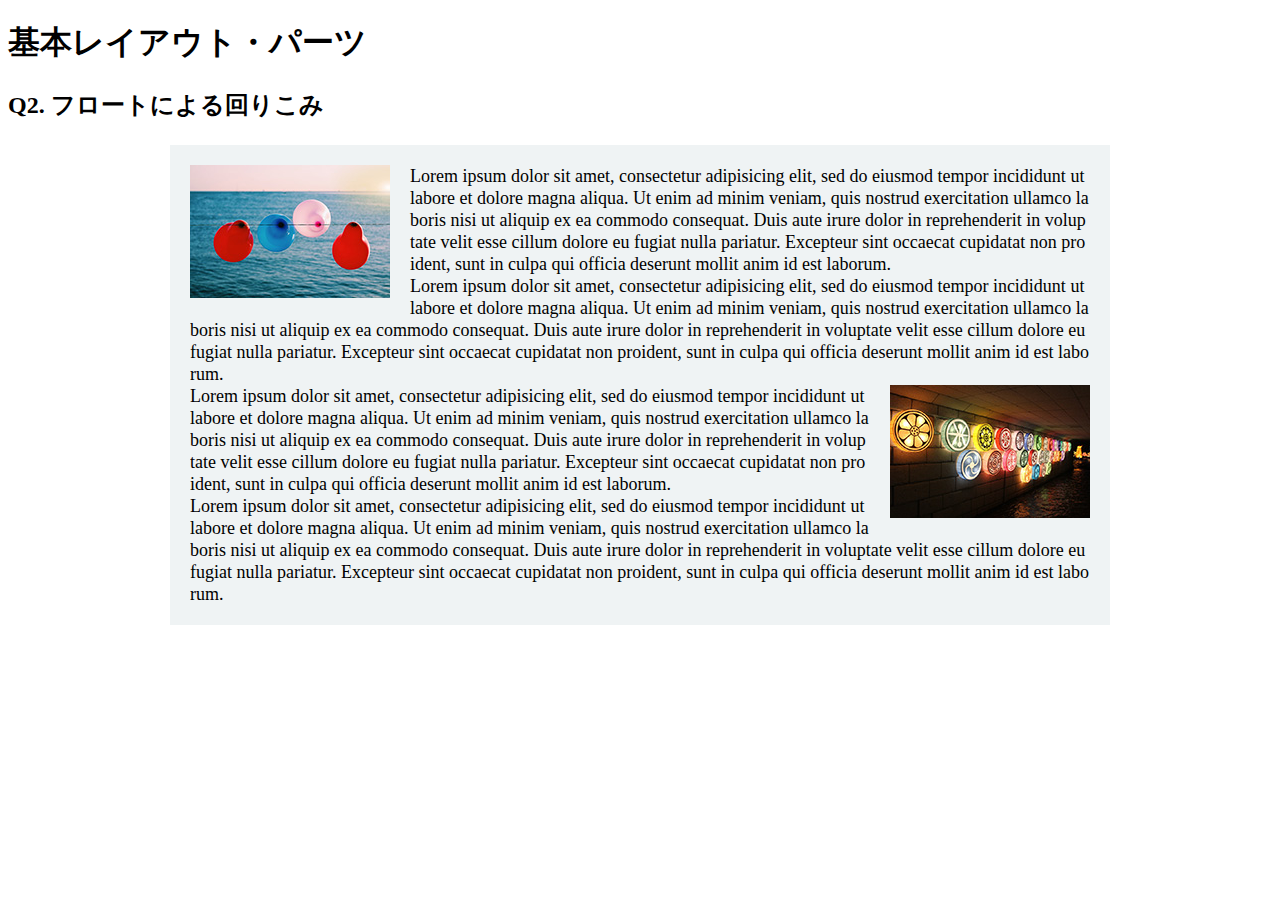
==== layout_parts/q2/index.html @ 2bd75e33 "first submit" ====
<!DOCTYPE html>
<html>
  <head>
    <meta charset="utf-8">
    <meta http-equiv="X-UA-Compatible" content="IE=edge">
    <meta name="viewport" content="width=device-width, initial-scale=1.0, maximum-scale=1.0, user-scalable=no">
    <meta name="format-detection" content="telephone=no">
    <title>基本レイアウト・パーツ</title>
    <link rel="stylesheet" href="http://gizumo-inc.github.io/sample/front-lesson/layout_parts_new/assets/css/reset.css">
    <link rel="stylesheet" href="http://gizumo-inc.github.io/sample/front-lesson/layout_parts_new/assets/css/base.css">
    <link rel="stylesheet" href="css/style.css">
  </head>
  <body>
    <div class="wrapper">
      <h1 class="title">基本レイアウト・パーツ</h1>
      <h2 class="headline">
        <p class="headline__text">Q2. フロートによる回りこみ</p>
      </h2>
      <div class="box">
        <!--
             floatは要素を横並びにするという役割を持ったプロパティですが、文字を回り込ませることができるプロパティでもあります。
             その機能を使って文字列の中に画像をまぜてきれいなレイアウトを作ることができます。
             このレイアウトはボックスで言うと、1つの大きなボックスの中に2つのボックスが縦に並んでいる状態です。文字がずっと続いているのでボックスは1つしかないと思われがちですが、2つのボックスで作っているのでそこを意識してみてください。

             画像はimgタグを使って出力します。使う画像は以下の2つです。
             1つ目の画像： "http://gizumo-inc.github.io/sample/front-lesson/layout_parts_new/assets/img/q2/thumb_1.jpg"
             2つ目の画像： "http://gizumo-inc.github.io/sample/front-lesson/layout_parts_new/assets/img/q2/thumb_2.jpg"

             ■この問題で使う大事なプロパティ
             ・margin
             ・float
        -->
        <!-- 回答はクラスq2の要素の中に書いてね -->
        <!-- すでについてるクラスにはstyleを指定しない。styleをつける場合は自分で新たにクラスをつけること -->
        <div class="q2 container">
          <div class="pg">
            <img class="thumb_1" src="img/thumb_1.jpg" alt="thumb_1">
              Lorem ipsum dolor sit amet, consectetur adipisicing elit, sed do eiusmod tempor incididunt ut labore et dolore magna aliqua. Ut enim ad minim veniam, quis nostrud exercitation ullamco laboris nisi ut aliquip ex ea commodo consequat. Duis aute irure dolor in reprehenderit in voluptate velit esse cillum dolore eu fugiat nulla pariatur. Excepteur sint occaecat cupidatat non proident, sunt in culpa qui officia deserunt mollit anim id est laborum.
              <br>
              Lorem ipsum dolor sit amet, consectetur adipisicing elit, sed do eiusmod tempor incididunt ut labore et dolore magna aliqua. Ut enim ad minim veniam, quis nostrud exercitation ullamco laboris nisi ut aliquip ex ea commodo consequat. Duis aute irure dolor in reprehenderit in voluptate velit esse cillum dolore eu fugiat nulla pariatur. Excepteur sint occaecat cupidatat non proident, sunt in culpa qui officia deserunt mollit anim id est laborum.
          </div>
          <div class="pg">
            <img class="thumb_2" src="img/thumb_2.jpg" alt="thumb_2">
              Lorem ipsum dolor sit amet, consectetur adipisicing elit, sed do eiusmod tempor incididunt ut labore et dolore magna aliqua. Ut enim ad minim veniam, quis nostrud exercitation ullamco laboris nisi ut aliquip ex ea commodo consequat. Duis aute irure dolor in reprehenderit in voluptate velit esse cillum dolore eu fugiat nulla pariatur. Excepteur sint occaecat cupidatat non proident, sunt in culpa qui officia deserunt mollit anim id est laborum.
              <br>
              Lorem ipsum dolor sit amet, consectetur adipisicing elit, sed do eiusmod tempor incididunt ut labore et dolore magna aliqua. Ut enim ad minim veniam, quis nostrud exercitation ullamco laboris nisi ut aliquip ex ea commodo consequat. Duis aute irure dolor in reprehenderit in voluptate velit esse cillum dolore eu fugiat nulla pariatur. Excepteur sint occaecat cupidatat non proident, sunt in culpa qui officia deserunt mollit anim id est laborum.
          </div>
        </div>
        <!-- 回答はクラスq2の要素の中に書いてね -->
      </div>
    </div>
  </body>
</html>
---- layout_parts/q2/css/style.css ----
@charset "UTF-8";

/* 回答はここに書いてね */
.container {
  width: 900px;
  padding: 20px;
  overflow: hidden;
  background-color: #eff3f4;
  margin: 0 auto;
}

.pg {
  font-size: 18px;
  line-height: 22px;
  overflow: auto;
  word-break: break-all;
}

.thumb_1 {
  float: left;
  margin-right: 20px;
  margin-bottom: 10px;
}

.thumb_2 {
  float: right;
  margin-left: 20px;
  margin-bottom: 10px;
}
/* 回答はここに書いてね */
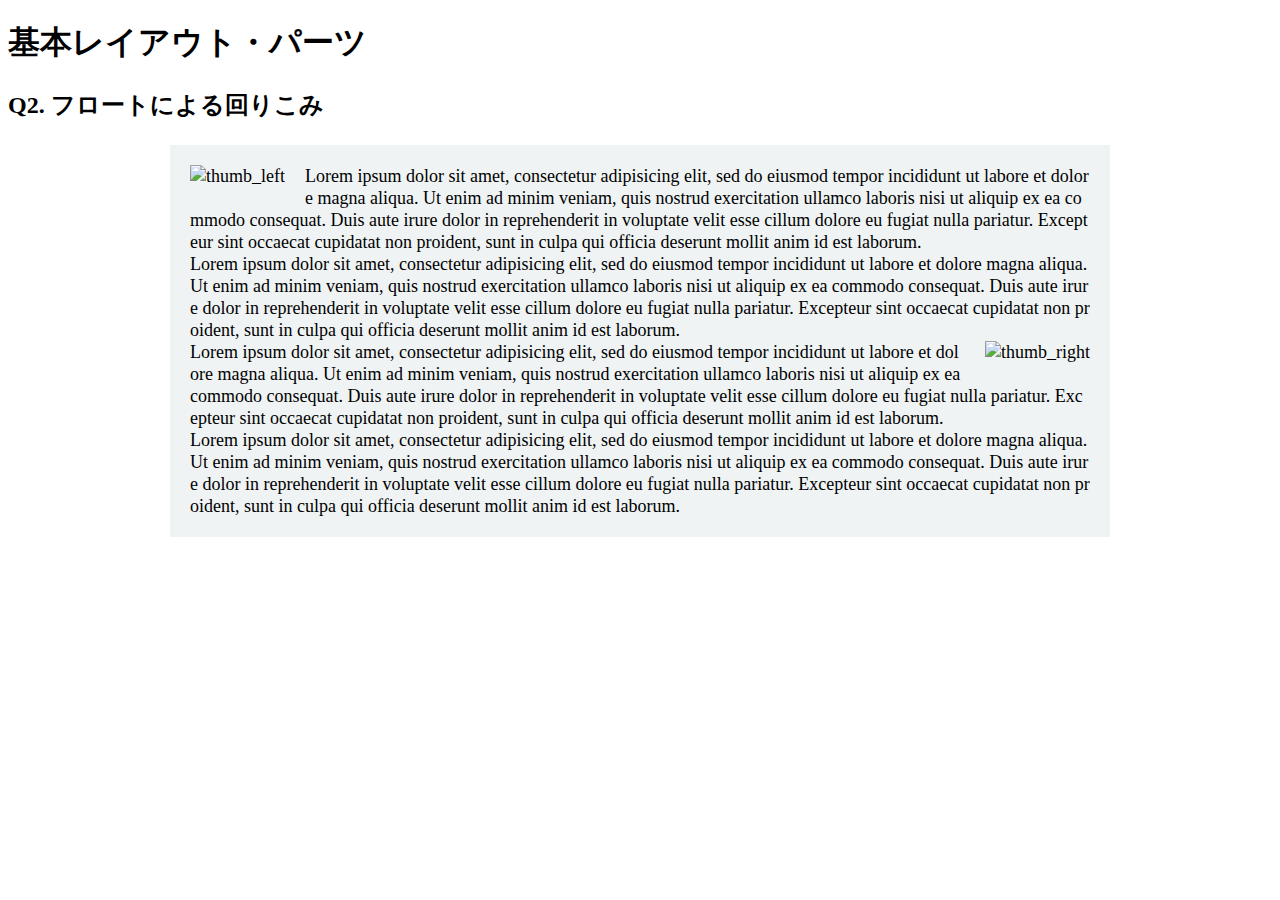
==== commit ed531dbf: "second submit" ====
--- a/layout_parts/q2/index.html
+++ b/layout_parts/q2/index.html
@@ -33,14 +33,14 @@
         <!-- 回答はクラスq2の要素の中に書いてね -->
         <!-- すでについてるクラスにはstyleを指定しない。styleをつける場合は自分で新たにクラスをつけること -->
         <div class="q2 container">
-          <div class="pg">
-            <img class="thumb_1" src="img/thumb_1.jpg" alt="thumb_1">
+          <div class="pg clearfix">
+            <img class="thumb_left" src="http://gizumo-inc.github.io/sample/front-lesson/layout_parts_new/assets/img/q2/thumb_1.jpg" alt="thumb_left">
               Lorem ipsum dolor sit amet, consectetur adipisicing elit, sed do eiusmod tempor incididunt ut labore et dolore magna aliqua. Ut enim ad minim veniam, quis nostrud exercitation ullamco laboris nisi ut aliquip ex ea commodo consequat. Duis aute irure dolor in reprehenderit in voluptate velit esse cillum dolore eu fugiat nulla pariatur. Excepteur sint occaecat cupidatat non proident, sunt in culpa qui officia deserunt mollit anim id est laborum.
               <br>
               Lorem ipsum dolor sit amet, consectetur adipisicing elit, sed do eiusmod tempor incididunt ut labore et dolore magna aliqua. Ut enim ad minim veniam, quis nostrud exercitation ullamco laboris nisi ut aliquip ex ea commodo consequat. Duis aute irure dolor in reprehenderit in voluptate velit esse cillum dolore eu fugiat nulla pariatur. Excepteur sint occaecat cupidatat non proident, sunt in culpa qui officia deserunt mollit anim id est laborum.
           </div>
-          <div class="pg">
-            <img class="thumb_2" src="img/thumb_2.jpg" alt="thumb_2">
+          <div class="pg clearfix">
+            <img class="thumb_right" src="http://gizumo-inc.github.io/sample/front-lesson/layout_parts_new/assets/img/q2/thumb_2.jpg" alt="thumb_right">
               Lorem ipsum dolor sit amet, consectetur adipisicing elit, sed do eiusmod tempor incididunt ut labore et dolore magna aliqua. Ut enim ad minim veniam, quis nostrud exercitation ullamco laboris nisi ut aliquip ex ea commodo consequat. Duis aute irure dolor in reprehenderit in voluptate velit esse cillum dolore eu fugiat nulla pariatur. Excepteur sint occaecat cupidatat non proident, sunt in culpa qui officia deserunt mollit anim id est laborum.
               <br>
               Lorem ipsum dolor sit amet, consectetur adipisicing elit, sed do eiusmod tempor incididunt ut labore et dolore magna aliqua. Ut enim ad minim veniam, quis nostrud exercitation ullamco laboris nisi ut aliquip ex ea commodo consequat. Duis aute irure dolor in reprehenderit in voluptate velit esse cillum dolore eu fugiat nulla pariatur. Excepteur sint occaecat cupidatat non proident, sunt in culpa qui officia deserunt mollit anim id est laborum.
--- a/layout_parts/q2/css/style.css
+++ b/layout_parts/q2/css/style.css
@@ -1,10 +1,15 @@
 @charset "UTF-8";
 
 /* 回答はここに書いてね */
+.clearfix:after {
+  content: "";
+  clear: both;
+  display: block;
+}
+
 .container {
   width: 900px;
   padding: 20px;
-  overflow: hidden;
   background-color: #eff3f4;
   margin: 0 auto;
 }
@@ -16,13 +21,13 @@
   word-break: break-all;
 }
 
-.thumb_1 {
+.thumb_left {
   float: left;
   margin-right: 20px;
   margin-bottom: 10px;
 }
 
-.thumb_2 {
+.thumb_right {
   float: right;
   margin-left: 20px;
   margin-bottom: 10px;
